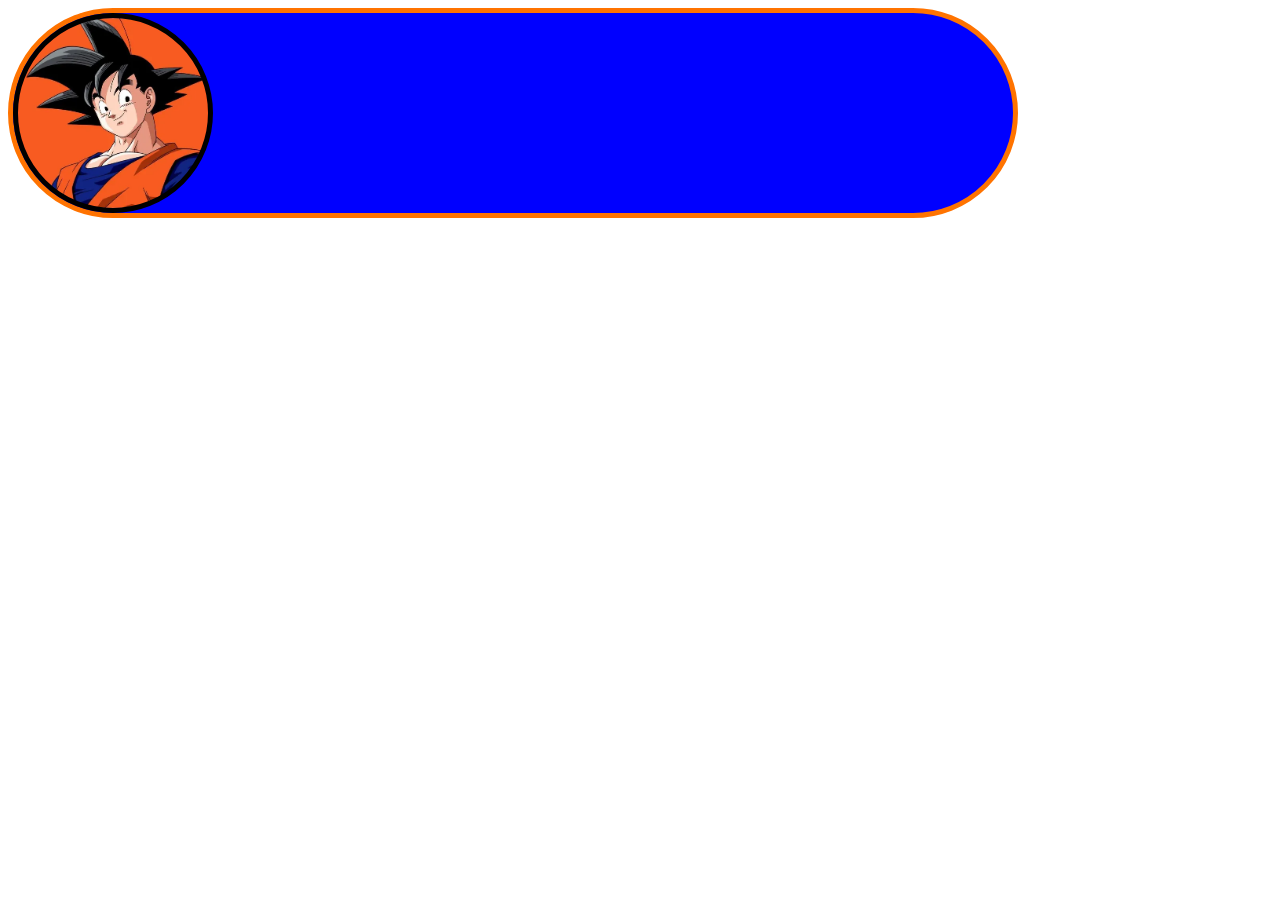
==== BotaoQueSeMove/index.html @ 73d55d6e "Add files via upload" ====
<!DOCTYPE html>
<html lang="pt-BR">
<head>
    <meta charset="UTF-8">
    <title>Atividade</title>
    <link rel="stylesheet" href="style.css">
    <script src="code.js" defer></script>
</head>
<body>
    <div class="path">
        <div class="bullet">

        </div>
    </div>
</body>
</html>
---- BotaoQueSeMove/style.css ----
.path {
    width: 1000px;
    height: 200px;
    background-color: blue;
    border: 5px solid rgb(255, 115, 0);
    border-radius: 10rem;
    display: flex;
}

.bullet {
    width: 200px;
    height: 200px;
    border: 5px solid black;
    border-radius: 10rem;

    background-image: url(src/goku.png);
    background-size: cover;
    box-sizing: border-box;
    flex-shrink: 0;

    position: relative;
    left: 0;
    transition: 1s;
}

.bullet.move-right {
    left: 100%;
    transform: translateX(-100%);

    background-image: url(src/goku_ssj1.png);
    border: 5px solid rgb(216, 205, 47);
}
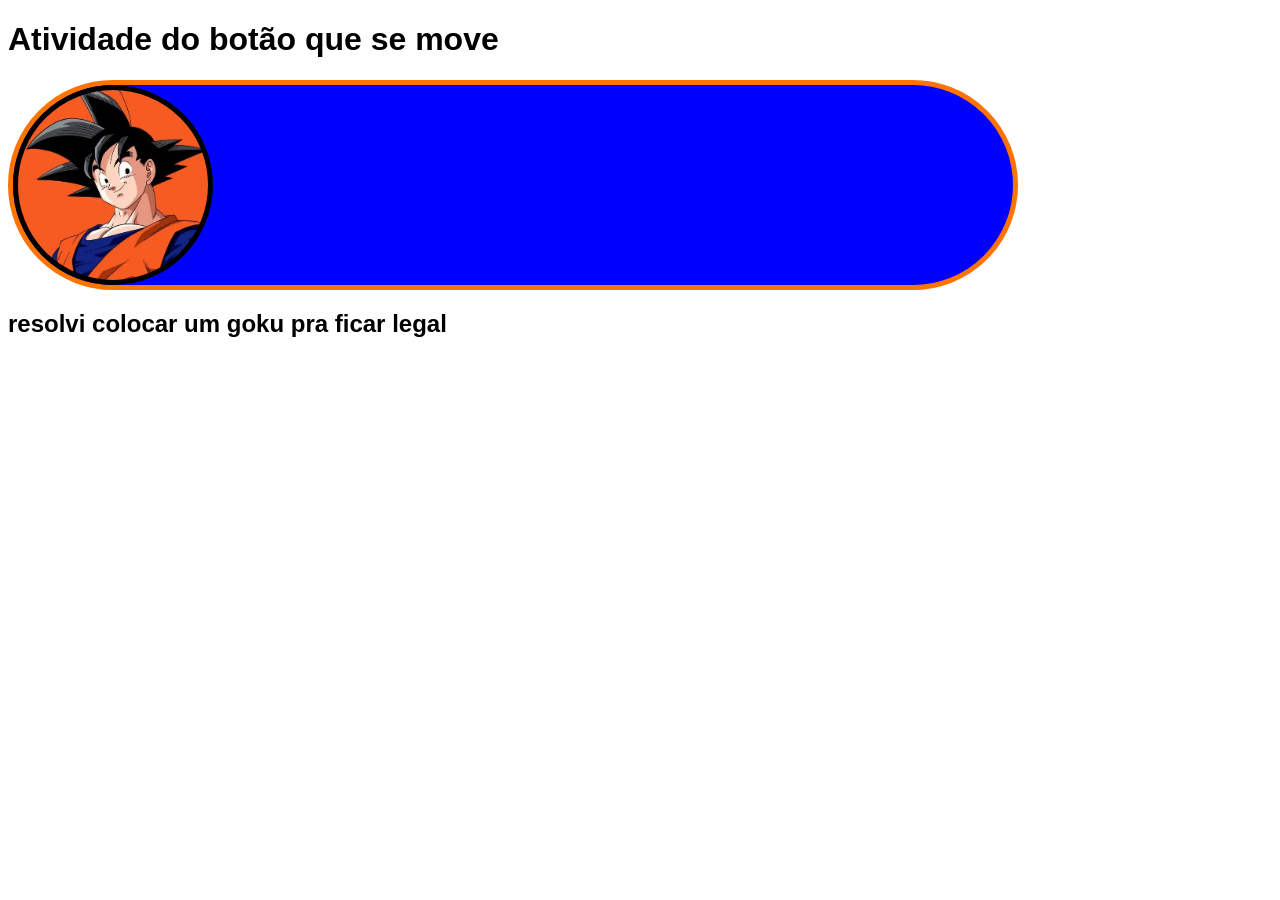
==== commit 0b392d4f: "adicionei um título" ====
--- a/BotaoQueSeMove/index.html
+++ b/BotaoQueSeMove/index.html
@@ -7,10 +7,12 @@
     <script src="code.js" defer></script>
 </head>
 <body>
+    <h1><strong>Atividade do botão que se move</strong></h1>
     <div class="path">
         <div class="bullet">
 
         </div>
     </div>
+    <h2>resolvi colocar um goku pra ficar legal</h2>
 </body>
 </html>
--- a/BotaoQueSeMove/style.css
+++ b/BotaoQueSeMove/style.css
@@ -1,3 +1,7 @@
+* {
+    font-family: Arial, Helvetica, sans-serif;
+}
+
 .path {
     width: 1000px;
     height: 200px;
